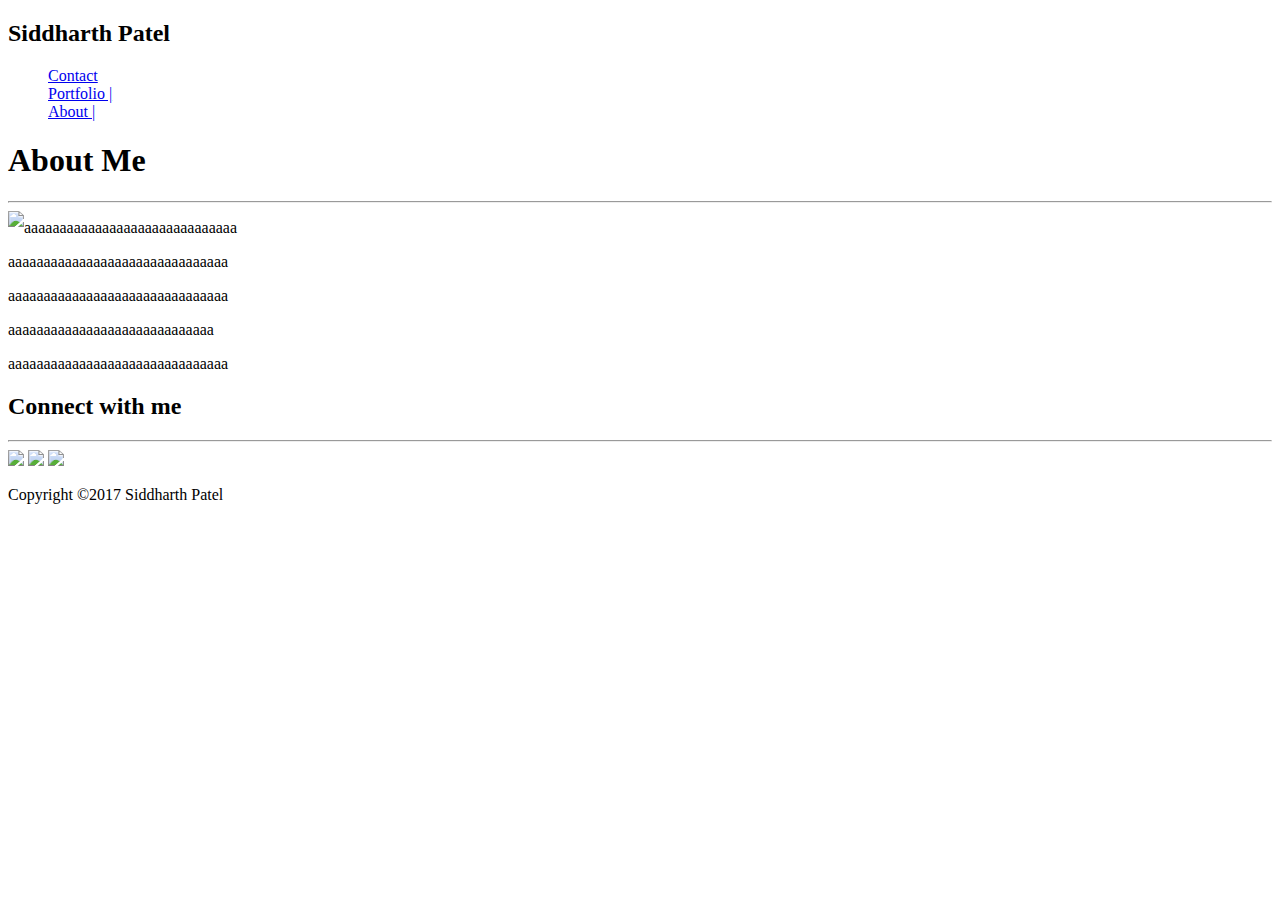
==== index.html @ d93cf691 "initial commit" ====
<!DOCTYPE html>
<html>
<head>
	<title>Portfolio</title>
	<link rel="stylesheet" type="text/css" href="style.css">
</head>
	<body>
		<div class="one">
		<header > 
			<h2 class="a">Siddharth Patel</h2>
		</header>
		</div>

		<div class="two">
		
			<nav class="nav">
				   <ul style="list-style: none">
					<li><a href="#">       Contact      </a></li>
					<li><a href="#">       Portfolio    |  </a></li>	
					<li><a href="#">        About    | </a></li>	
				   </ul> 
			</nav>
		</div>
		
		<div class="three">
				<section id="q" >
		   			<h1>About Me</h1> <hr>
		   			<img src="C:\Users\Siddharth\Desktop\1.png" style="float:left">
		   			<p>aaaaaaaaaaaaaaaaaaaaaaaaaaaaaa</p>
		   			<p>aaaaaaaaaaaaaaaaaaaaaaaaaaaaaaa</p>
		   			<p>aaaaaaaaaaaaaaaaaaaaaaaaaaaaaaa</p>
		   			<p>aaaaaaaaaaaaaaaaaaaaaaaaaaaaa</p>
		   			<p>aaaaaaaaaaaaaaaaaaaaaaaaaaaaaaa</p>	
		   		</section>	
		</div> 
		
		<div class="four">
				<aside>
					<h2>Connect with me</h2> 
					<hr>
					<img src="C:\Users\Siddharth\Desktop\linkedin.png">
					<img src="C:\Users\Siddharth\Desktop\stack.png">
					<img src="C:\Users\Siddharth\Desktop\github.png">

				</aside>

		</div>
		
		<div class="five">
			<footer>
				<p id=foot>Copyright &copy;2017 Siddharth Patel</p>
			</footer>

		</div>		
	</body>

</html>
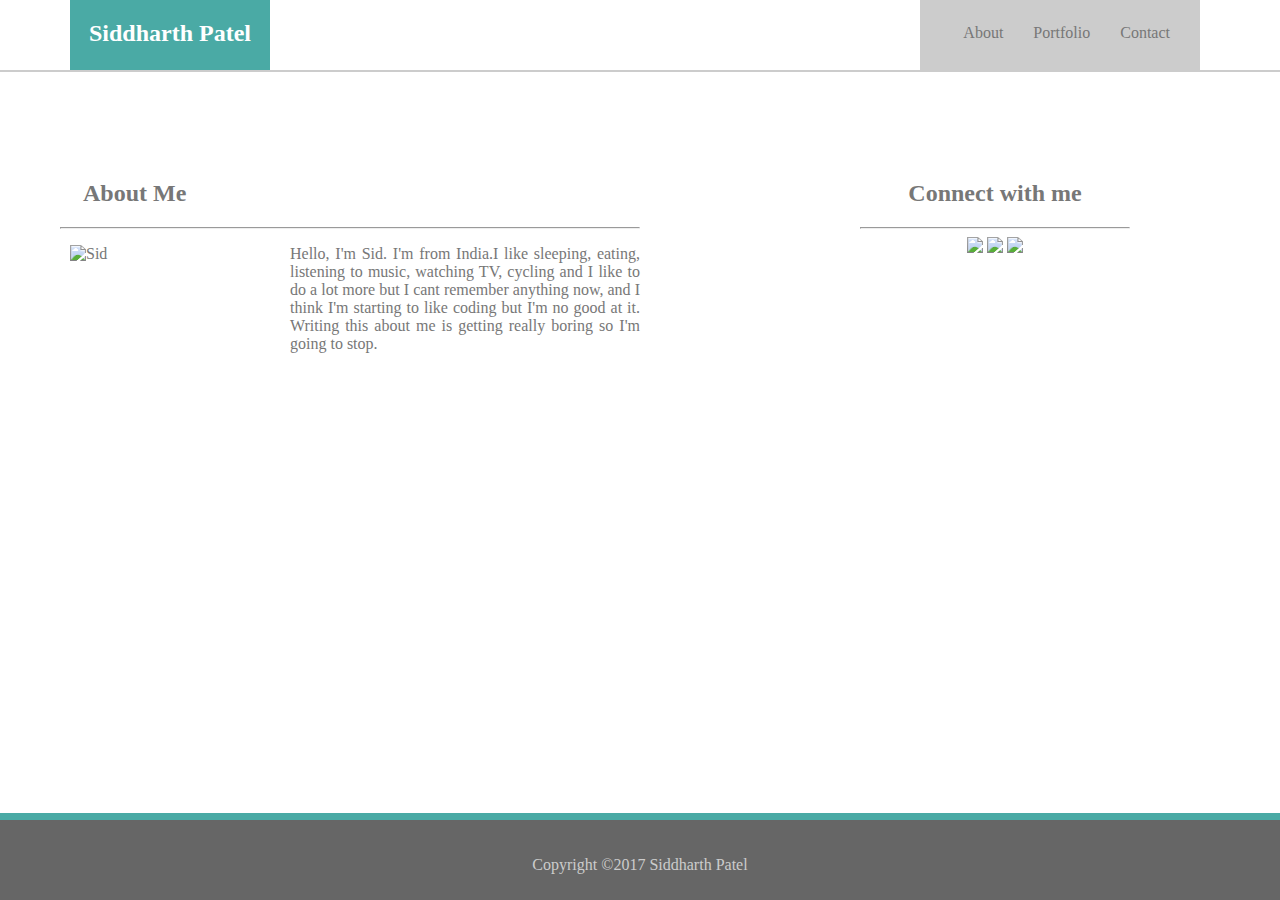
==== commit 3a07ea5d: "contact added" ====
--- a/index.html
+++ b/index.html
@@ -4,7 +4,8 @@
 	<title>Portfolio</title>
 	<link rel="stylesheet" type="text/css" href="style.css">
 </head>
-	<body>
+	<body style="background:url(http://s3.amazonaws.com/eyeworksgroupcdn/wp-content/uploads/2015/06/12043432/Silver-Blur-Background-Wallpaper.jpg) ">
+		<div class="wrapper">
 		<div class="one">
 		<header > 
 			<h2 class="a">Siddharth Patel</h2>
@@ -14,44 +15,39 @@
 		<div class="two">
 		
 			<nav class="nav">
-				   <ul style="list-style: none">
-					<li><a href="#">       Contact      </a></li>
-					<li><a href="#">       Portfolio    |  </a></li>	
-					<li><a href="#">        About    | </a></li>	
+				   <ul style="list-style: none;">
+					<li><a class="nav-link" href="7.html">     Contact     </a></li>
+					<li><a class="nav-link" href="#">     Portfolio     </a></li>	
+					<li><a class="nav-link" href="index.html">     About    </p> </a></li>	
 				   </ul> 
 			</nav>
 		</div>
 		
-		<div class="three">
-				<section id="q" >
-		   			<h1>About Me</h1> <hr>
-		   			<img src="C:\Users\Siddharth\Desktop\1.png" style="float:left">
-		   			<p>aaaaaaaaaaaaaaaaaaaaaaaaaaaaaa</p>
-		   			<p>aaaaaaaaaaaaaaaaaaaaaaaaaaaaaaa</p>
-		   			<p>aaaaaaaaaaaaaaaaaaaaaaaaaaaaaaa</p>
-		   			<p>aaaaaaaaaaaaaaaaaaaaaaaaaaaaa</p>
-		   			<p>aaaaaaaaaaaaaaaaaaaaaaaaaaaaaaa</p>	
-		   		</section>	
-		</div> 
+		<span class="three">
+				<h2 style="padding-left: 23px;">    About Me</h2>
+				<hr style="padding-left: 15px;padding-right: 15px">
+				<p><img src="1.png" alt="Sid" height="200" width="200" style="float:left;margin:0 0 10px 10px;padding-right: 20px">Hello, I'm Sid. I'm from India.I like sleeping, eating, listening to music, watching TV, cycling and I like to do a lot more but I cant remember anything now, and I think I'm starting to like coding but I'm no good at it. Writing this about me is getting really boring so I'm going to stop. </p>
+		</span> 
 		
-		<div class="four">
+		<span class="four">
 				<aside>
 					<h2>Connect with me</h2> 
 					<hr>
-					<img src="C:\Users\Siddharth\Desktop\linkedin.png">
-					<img src="C:\Users\Siddharth\Desktop\stack.png">
-					<img src="C:\Users\Siddharth\Desktop\github.png">
+					<img src="linkedin.png">
+					<img src="stack.png">
+					<img src="github.png">
 
 				</aside>
 
-		</div>
+		</span>
 		
 		<div class="five">
 			<footer>
 				<p id=foot>Copyright &copy;2017 Siddharth Patel</p>
 			</footer>
 
-		</div>		
+		</div>
+	</div>			
 	</body>
 
 </html>--- a/style.css
+++ b/style.css
@@ -0,0 +1,91 @@
+body{
+	/*position:relative;*/
+	height:100%;
+	margin:0;
+	margin:0;
+	padding:0;
+}
+.wrapper{
+	background:url(http://mottesmechanical.alena.nyc/wp-content/uploads/2015/08/3684612986_6f53c3d0d9_o.jpg);
+	width:100%;
+	border-bottom: 2px solid #cccccc;
+	height:70px;
+
+}
+
+.one{
+	position:absolute;
+	top:0px;
+	left:70px;
+	background-color: #4aaaa5;
+	width:200px;
+	height:70px;
+	text-align: center;
+	color:#ffffff;
+}
+
+.nav{
+	position:absolute;
+	top:0px;
+	right:80px;
+	width:280px;
+	height:70px;
+	background-color:#cccccc;
+
+}
+
+.nav-link {
+	text-decoration: none;
+	
+}
+li{
+	float:right;
+	padding-right: 30px;
+	padding-top: 8px;
+}
+
+.three{
+	position: absolute;
+	top:150px;
+	left:50px;
+	padding:10px;
+	width:580px;
+	margin-left: 20px auto;
+	text-align: left;
+	color:#777777;
+	background-color: white;
+	float:left;
+	text-align: justify;
+}
+
+aside{
+	position:absolute;
+	top:150px;
+	right:100px;
+	background-color: white;
+	float:right;
+	width:270px;
+	height:200px;
+	display:inline-block;
+	margin-right: 40px;
+	text-align: center;
+	padding:10px;
+	color:#777777;
+}
+footer{
+	background-color: #666666;
+	position:absolute;
+	bottom:0;
+	right:0;
+	left:0;
+	height:80px;
+	border-top: 7px solid #4aaaa5;
+	text-align: center;
+}
+#foot{
+	padding-top: 20px;
+	color:#cccccc;
+}
+a{
+	color:#777777;
+}